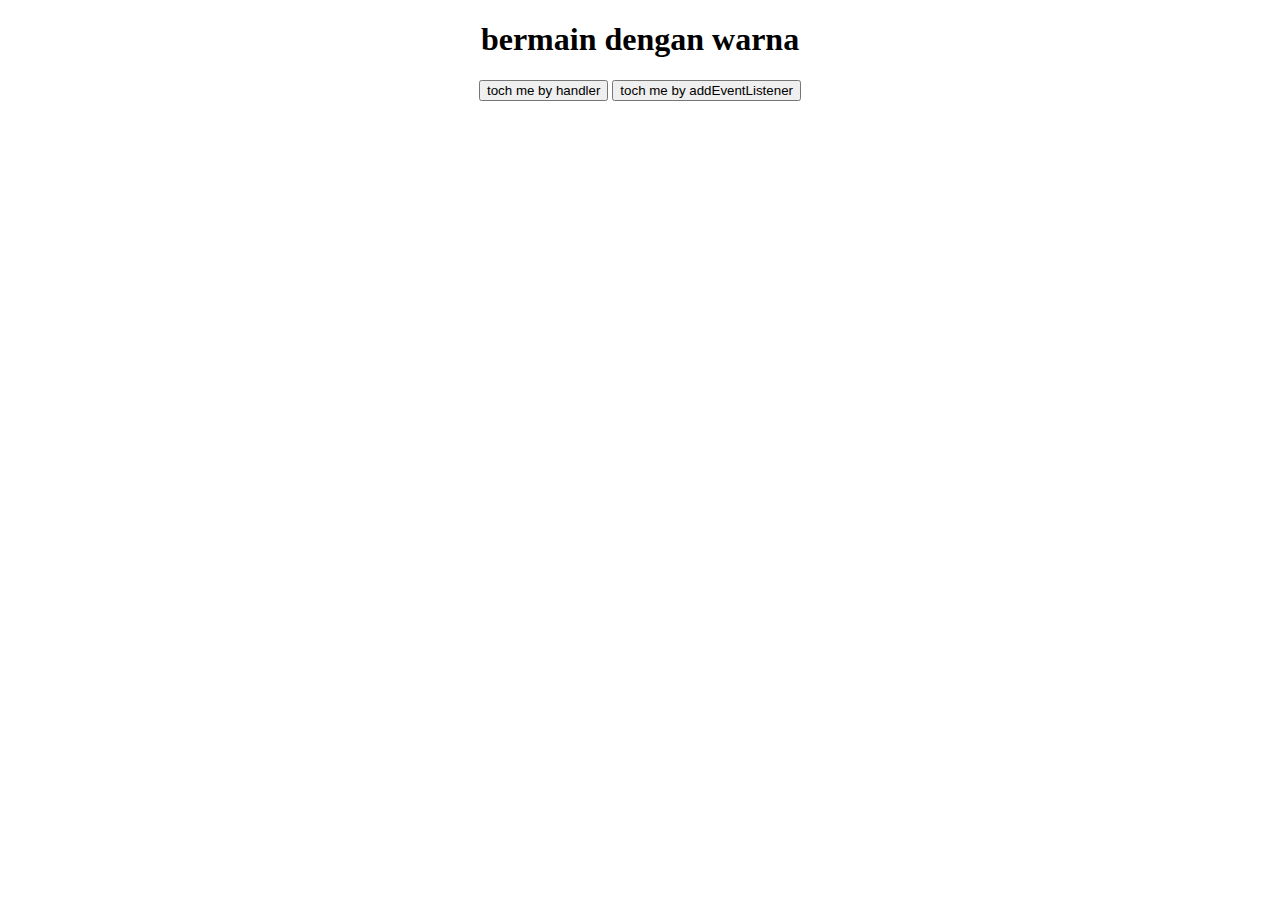
==== _dom/8/index.html @ 366e5023 "melanjutkan playlist dom wpu sampai eps 678" ====
<!DOCTYPE html>
<html lang="en">
<head>
    <meta charset="UTF-8">
    <meta name="viewport" content="width=device-width, initial-scale=1.0">
    <title>latihan dom</title>
    <style>
        body { 
            text-align: center;
        }
        h4 {
            border: 2px solid #dedede;
            padding: 15px; 
            margin: 15px;
        }
    </style>
</head>
<body>
    <h1>bermain dengan warna</h1>
    <button type="button" id="uWarna">toch me by handler</button>
    <button type="button" id="uWarna2">toch me by addEventListener</button>
    
    <script src="script.js"></script>
</body>
</html>
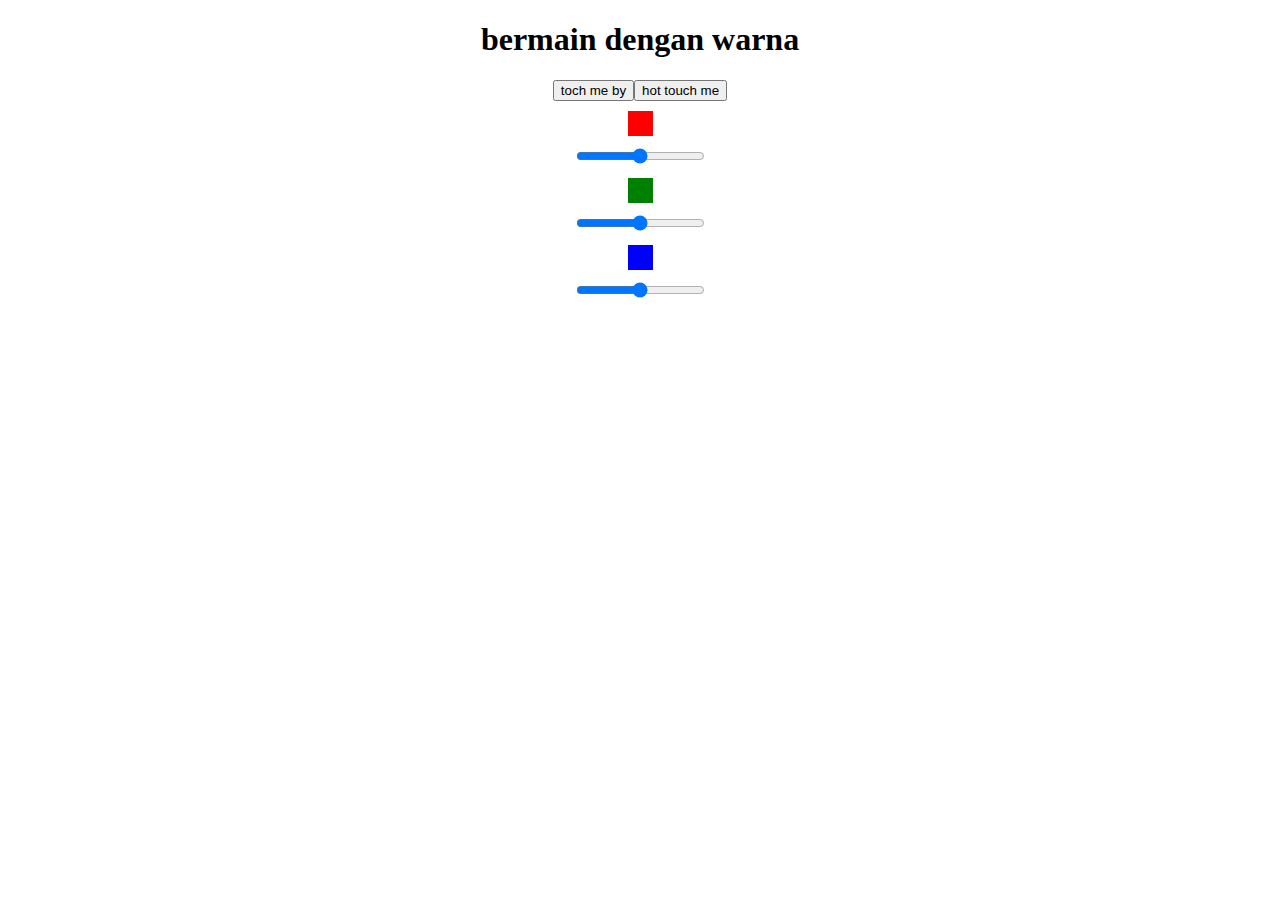
==== commit 9c538de2: "melanjutkan eps 8 & 9" ====
--- a/_dom/8/index.html
+++ b/_dom/8/index.html
@@ -5,20 +5,34 @@
     <meta name="viewport" content="width=device-width, initial-scale=1.0">
     <title>latihan dom</title>
     <style>
+        html, body {height: 100%;}
         body { 
             text-align: center;
         }
-        h4 {
-            border: 2px solid #dedede;
-            padding: 15px; 
-            margin: 15px;
+        .biru-muda { background-color: lightblue;}
+        .kotak {
+            width: 25px;
+            height: 25px;
+            margin: 10px auto;
         }
+        .merah { background-color: red; }
+        .hijau { background-color: green; }
+        .biru { background-color: blue; }
     </style>
 </head>
 <body>
     <h1>bermain dengan warna</h1>
-    <button type="button" id="uWarna">toch me by handler</button>
-    <button type="button" id="uWarna2">toch me by addEventListener</button>
+    <button type="button" id="uWarna">toch me by</button>
+    <br>
+
+    <div class="kotak merah"></div>
+    <input type="range" name="sMerah" min="0" max="255">
+
+    <div class="kotak hijau"></div>
+    <input type="range" name="sHijau" min="0" max="255">
+
+    <div class="kotak biru"></div>
+    <input type="range" name="sBiru" min="0" max="255">
     
     <script src="script.js"></script>
 </body>
